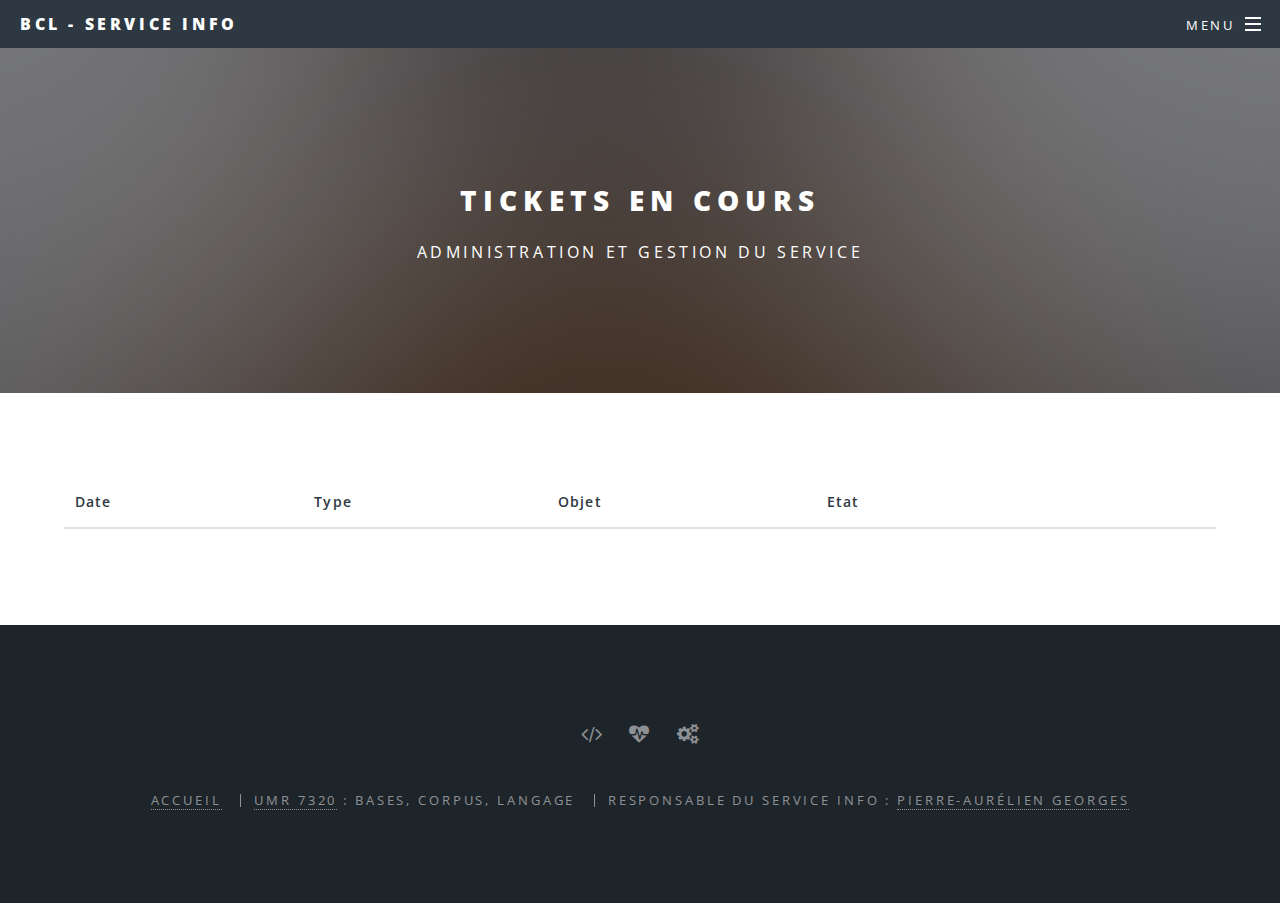
==== admin/index.html @ de00ff79 "UP: adding delete" ====
<!DOCTYPE HTML>
<!--
	Spectral by HTML5 UP
	html5up.net | @ajlkn
	Free for personal and commercial use under the CCA 3.0 license (html5up.net/license)
-->
<html>
	<head>
		<title>BCL - Service Info | Administration</title>
		<meta charset="utf-8" />
		<meta name="viewport" content="width=device-width, initial-scale=1" />
		<!--[if lte IE 8]><script src="assets/js/ie/html5shiv.js"></script><![endif]-->
		<link rel="stylesheet" href="../assets/css/main.css" />
		<!--[if lte IE 8]><link rel="stylesheet" href="assets/css/ie8.css" /><![endif]-->
		<!--[if lte IE 9]><link rel="stylesheet" href="assets/css/ie9.css" /><![endif]-->

		<link rel="stylesheet" href="../css/style.css" />

	</head>
	<body>

		<!-- Page Wrapper -->
			<div id="page-wrapper">

				<!-- Header -->
					<header id="header">
						<h1><a href="index.html">BCL - Service Info</a></h1>
						<nav id="nav">
							<ul>
								<li class="special">
									<a href="#menu" class="menuToggle"><span>Menu</span></a>
									<div id="menu">
										<ul>
											<li><a href="../index.html">Accueil</a></li>
											<li><a href="../index.html#add_ticket">Nouveau ticket</a></li>
											<li><a href="../tickets.html">Tickets en cours</a></li>
										</ul>
									</div>
								</li>
							</ul>
						</nav>
					</header>

				<!-- Main -->
					<article id="main">
						<header>
							<h2>Tickets en cours</h2>
							<p>Administration et gestion du service</p>
						</header>
						<section class="wrapper style5">
							<div class="inner">

								<table>
									<thead>
										<tr><th>Date</th><th>Type</th><th>Objet</th><th>Etat</th><th></th><th></th></tr>
									</thead>
									<tbody id="tickets">

									</tbody>
								</table>

							</div>

							<div id="ticket_forms"></div>

						</section>
					</article>

				<!-- Footer -->
					<footer id="footer">
						<ul class="icons">
							<li><a href="#" class="icon fa-code"><span class="label">Développement</span></a></li>
							<li><a href="#" class="icon fa-heartbeat"><span class="label">Dépannage</span></a></li>
							<li><a href="#" class="icon fa-gears"><span class="label">Maintenance</span></a></li>
						</ul>
						<ul class="copyright">
							<li><a href="index.html">Accueil</a></li>
							<li><a href="http://bcl.cnrs.fr" target="_blank">UMR 7320</a> : Bases, Corpus, Langage</li>
							<li>Responsable du service info : <a href="mailto:bcl-service-info_AT_unice_DOT_fr">Pierre-Aurélien GEORGES</a></li>
						</ul>
					</footer>

			</div>

		<!-- Scripts -->
			<script src="../assets/js/jquery.min.js"></script>
			<script src="../assets/js/jquery.scrollex.min.js"></script>
			<script src="../assets/js/jquery.scrolly.min.js"></script>
			<script src="../assets/js/skel.min.js"></script>
			<script src="../assets/js/util.js"></script>
			<!--[if lte IE 8]><script src="assets/js/ie/respond.min.js"></script><![endif]-->
			<script src="../assets/js/main.js"></script>

			<script src="js/db.js"></script>
			<script src="../js/modal.js"></script>

	</body>
</html>
---- assets/css/main.css ----
@import url(font-awesome.min.css);
@import url("https://fonts.googleapis.com/css?family=Open+Sans:400,400italic,600,600italic,800,800italic");

/*
	Spectral by HTML5 UP
	html5up.net | @ajlkn
	Free for personal and commercial use under the CCA 3.0 license (html5up.net/license)
*/

/* Reset */

	html, body, div, span, applet, object, iframe, h1, h2, h3, h4, h5, h6, p, blockquote, pre, a, abbr, acronym, address, big, cite, code, del, dfn, em, img, ins, kbd, q, s, samp, small, strike, strong, sub, sup, tt, var, b, u, i, center, dl, dt, dd, ol, ul, li, fieldset, form, label, legend, table, caption, tbody, tfoot, thead, tr, th, td, article, aside, canvas, details, embed, figure, figcaption, footer, header, hgroup, menu, nav, output, ruby, section, summary, time, mark, audio, video {
		margin: 0;
		padding: 0;
		border: 0;
		font-size: 100%;
		font: inherit;
		vertical-align: baseline;
	}

	article, aside, details, figcaption, figure, footer, header, hgroup, menu, nav, section {
		display: block;
	}

	body {
		line-height: 1;
	}

	ol, ul {
		list-style: none;
	}

	blockquote, q {
		quotes: none;
	}

	blockquote:before, blockquote:after, q:before, q:after {
		content: '';
		content: none;
	}

	table {
		border-collapse: collapse;
		border-spacing: 0;
	}

	body {
		-webkit-text-size-adjust: none;
	}

/* Box Model */

	*, *:before, *:after {
		-moz-box-sizing: border-box;
		-webkit-box-sizing: border-box;
		box-sizing: border-box;
	}

/* Grid */

	.row {
		border-bottom: solid 1px transparent;
		-moz-box-sizing: border-box;
		-webkit-box-sizing: border-box;
		box-sizing: border-box;
	}

	.row > * {
		float: left;
		-moz-box-sizing: border-box;
		-webkit-box-sizing: border-box;
		box-sizing: border-box;
	}

	.row:after, .row:before {
		content: '';
		display: block;
		clear: both;
		height: 0;
	}

	.row.uniform > * > :first-child {
		margin-top: 0;
	}

	.row.uniform > * > :last-child {
		margin-bottom: 0;
	}

	.row.\30 \25 > * {
		padding: 0 0 0 0em;
	}

	.row.\30 \25 {
		margin: 0 0 -1px 0em;
	}

	.row.uniform.\30 \25 > * {
		padding: 0em 0 0 0em;
	}

	.row.uniform.\30 \25 {
		margin: 0em 0 -1px 0em;
	}

	.row > * {
		padding: 0 0 0 1.5em;
	}

	.row {
		margin: 0 0 -1px -1.5em;
	}

	.row.uniform > * {
		padding: 1.5em 0 0 1.5em;
	}

	.row.uniform {
		margin: -1.5em 0 -1px -1.5em;
	}

	.row.\32 00\25 > * {
		padding: 0 0 0 3em;
	}

	.row.\32 00\25 {
		margin: 0 0 -1px -3em;
	}

	.row.uniform.\32 00\25 > * {
		padding: 3em 0 0 3em;
	}

	.row.uniform.\32 00\25 {
		margin: -3em 0 -1px -3em;
	}

	.row.\31 50\25 > * {
		padding: 0 0 0 2.25em;
	}

	.row.\31 50\25 {
		margin: 0 0 -1px -2.25em;
	}

	.row.uniform.\31 50\25 > * {
		padding: 2.25em 0 0 2.25em;
	}

	.row.uniform.\31 50\25 {
		margin: -2.25em 0 -1px -2.25em;
	}

	.row.\35 0\25 > * {
		padding: 0 0 0 0.75em;
	}

	.row.\35 0\25 {
		margin: 0 0 -1px -0.75em;
	}

	.row.uniform.\35 0\25 > * {
		padding: 0.75em 0 0 0.75em;
	}

	.row.uniform.\35 0\25 {
		margin: -0.75em 0 -1px -0.75em;
	}

	.row.\32 5\25 > * {
		padding: 0 0 0 0.375em;
	}

	.row.\32 5\25 {
		margin: 0 0 -1px -0.375em;
	}

	.row.uniform.\32 5\25 > * {
		padding: 0.375em 0 0 0.375em;
	}

	.row.uniform.\32 5\25 {
		margin: -0.375em 0 -1px -0.375em;
	}

	.\31 2u, .\31 2u\24 {
		width: 100%;
		clear: none;
		margin-left: 0;
	}

	.\31 1u, .\31 1u\24 {
		width: 91.6666666667%;
		clear: none;
		margin-left: 0;
	}

	.\31 0u, .\31 0u\24 {
		width: 83.3333333333%;
		clear: none;
		margin-left: 0;
	}

	.\39 u, .\39 u\24 {
		width: 75%;
		clear: none;
		margin-left: 0;
	}

	.\38 u, .\38 u\24 {
		width: 66.6666666667%;
		clear: none;
		margin-left: 0;
	}

	.\37 u, .\37 u\24 {
		width: 58.3333333333%;
		clear: none;
		margin-left: 0;
	}

	.\36 u, .\36 u\24 {
		width: 50%;
		clear: none;
		margin-left: 0;
	}

	.\35 u, .\35 u\24 {
		width: 41.6666666667%;
		clear: none;
		margin-left: 0;
	}

	.\34 u, .\34 u\24 {
		width: 33.3333333333%;
		clear: none;
		margin-left: 0;
	}

	.\33 u, .\33 u\24 {
		width: 25%;
		clear: none;
		margin-left: 0;
	}

	.\32 u, .\32 u\24 {
		width: 16.6666666667%;
		clear: none;
		margin-left: 0;
	}

	.\31 u, .\31 u\24 {
		width: 8.3333333333%;
		clear: none;
		margin-left: 0;
	}

	.\31 2u\24 + *,
	.\31 1u\24 + *,
	.\31 0u\24 + *,
	.\39 u\24 + *,
	.\38 u\24 + *,
	.\37 u\24 + *,
	.\36 u\24 + *,
	.\35 u\24 + *,
	.\34 u\24 + *,
	.\33 u\24 + *,
	.\32 u\24 + *,
	.\31 u\24 + * {
		clear: left;
	}

	.\-11u {
		margin-left: 91.66667%;
	}

	.\-10u {
		margin-left: 83.33333%;
	}

	.\-9u {
		margin-left: 75%;
	}

	.\-8u {
		margin-left: 66.66667%;
	}

	.\-7u {
		margin-left: 58.33333%;
	}

	.\-6u {
		margin-left: 50%;
	}

	.\-5u {
		margin-left: 41.66667%;
	}

	.\-4u {
		margin-left: 33.33333%;
	}

	.\-3u {
		margin-left: 25%;
	}

	.\-2u {
		margin-left: 16.66667%;
	}

	.\-1u {
		margin-left: 8.33333%;
	}

	@media screen and (max-width: 1680px) {

		.row > * {
			padding: 0 0 0 1.5em;
		}

		.row {
			margin: 0 0 -1px -1.5em;
		}

		.row.uniform > * {
			padding: 1.5em 0 0 1.5em;
		}

		.row.uniform {
			margin: -1.5em 0 -1px -1.5em;
		}

		.row.\32 00\25 > * {
			padding: 0 0 0 3em;
		}

		.row.\32 00\25 {
			margin: 0 0 -1px -3em;
		}

		.row.uniform.\32 00\25 > * {
			padding: 3em 0 0 3em;
		}

		.row.uniform.\32 00\25 {
			margin: -3em 0 -1px -3em;
		}

		.row.\31 50\25 > * {
			padding: 0 0 0 2.25em;
		}

		.row.\31 50\25 {
			margin: 0 0 -1px -2.25em;
		}

		.row.uniform.\31 50\25 > * {
			padding: 2.25em 0 0 2.25em;
		}

		.row.uniform.\31 50\25 {
			margin: -2.25em 0 -1px -2.25em;
		}

		.row.\35 0\25 > * {
			padding: 0 0 0 0.75em;
		}

		.row.\35 0\25 {
			margin: 0 0 -1px -0.75em;
		}

		.row.uniform.\35 0\25 > * {
			padding: 0.75em 0 0 0.75em;
		}

		.row.uniform.\35 0\25 {
			margin: -0.75em 0 -1px -0.75em;
		}

		.row.\32 5\25 > * {
			padding: 0 0 0 0.375em;
		}

		.row.\32 5\25 {
			margin: 0 0 -1px -0.375em;
		}

		.row.uniform.\32 5\25 > * {
			padding: 0.375em 0 0 0.375em;
		}

		.row.uniform.\32 5\25 {
			margin: -0.375em 0 -1px -0.375em;
		}

		.\31 2u\28xlarge\29, .\31 2u\24\28xlarge\29 {
			width: 100%;
			clear: none;
			margin-left: 0;
		}

		.\31 1u\28xlarge\29, .\31 1u\24\28xlarge\29 {
			width: 91.6666666667%;
			clear: none;
			margin-left: 0;
		}

		.\31 0u\28xlarge\29, .\31 0u\24\28xlarge\29 {
			width: 83.3333333333%;
			clear: none;
			margin-left: 0;
		}

		.\39 u\28xlarge\29, .\39 u\24\28xlarge\29 {
			width: 75%;
			clear: none;
			margin-left: 0;
		}

		.\38 u\28xlarge\29, .\38 u\24\28xlarge\29 {
			width: 66.6666666667%;
			clear: none;
			margin-left: 0;
		}

		.\37 u\28xlarge\29, .\37 u\24\28xlarge\29 {
			width: 58.3333333333%;
			clear: none;
			margin-left: 0;
		}

		.\36 u\28xlarge\29, .\36 u\24\28xlarge\29 {
			width: 50%;
			clear: none;
			margin-left: 0;
		}

		.\35 u\28xlarge\29, .\35 u\24\28xlarge\29 {
			width: 41.6666666667%;
			clear: none;
			margin-left: 0;
		}

		.\34 u\28xlarge\29, .\34 u\24\28xlarge\29 {
			width: 33.3333333333%;
			clear: none;
			margin-left: 0;
		}

		.\33 u\28xlarge\29, .\33 u\24\28xlarge\29 {
			width: 25%;
			clear: none;
			margin-left: 0;
		}

		.\32 u\28xlarge\29, .\32 u\24\28xlarge\29 {
			width: 16.6666666667%;
			clear: none;
			margin-left: 0;
		}

		.\31 u\28xlarge\29, .\31 u\24\28xlarge\29 {
			width: 8.3333333333%;
			clear: none;
			margin-left: 0;
		}

		.\31 2u\24\28xlarge\29 + *,
		.\31 1u\24\28xlarge\29 + *,
		.\31 0u\24\28xlarge\29 + *,
		.\39 u\24\28xlarge\29 + *,
		.\38 u\24\28xlarge\29 + *,
		.\37 u\24\28xlarge\29 + *,
		.\36 u\24\28xlarge\29 + *,
		.\35 u\24\28xlarge\29 + *,
		.\34 u\24\28xlarge\29 + *,
		.\33 u\24\28xlarge\29 + *,
		.\32 u\24\28xlarge\29 + *,
		.\31 u\24\28xlarge\29 + * {
			clear: left;
		}

		.\-11u\28xlarge\29 {
			margin-left: 91.66667%;
		}

		.\-10u\28xlarge\29 {
			margin-left: 83.33333%;
		}

		.\-9u\28xlarge\29 {
			margin-left: 75%;
		}

		.\-8u\28xlarge\29 {
			margin-left: 66.66667%;
		}

		.\-7u\28xlarge\29 {
			margin-left: 58.33333%;
		}

		.\-6u\28xlarge\29 {
			margin-left: 50%;
		}

		.\-5u\28xlarge\29 {
			margin-left: 41.66667%;
		}

		.\-4u\28xlarge\29 {
			margin-left: 33.33333%;
		}

		.\-3u\28xlarge\29 {
			margin-left: 25%;
		}

		.\-2u\28xlarge\29 {
			margin-left: 16.66667%;
		}

		.\-1u\28xlarge\29 {
			margin-left: 8.33333%;
		}

	}

	@media screen and (max-width: 1280px) {

		.row > * {
			padding: 0 0 0 1.5em;
		}

		.row {
			margin: 0 0 -1px -1.5em;
		}

		.row.uniform > * {
			padding: 1.5em 0 0 1.5em;
		}

		.row.uniform {
			margin: -1.5em 0 -1px -1.5em;
		}

		.row.\32 00\25 > * {
			padding: 0 0 0 3em;
		}

		.row.\32 00\25 {
			margin: 0 0 -1px -3em;
		}

		.row.uniform.\32 00\25 > * {
			padding: 3em 0 0 3em;
		}

		.row.uniform.\32 00\25 {
			margin: -3em 0 -1px -3em;
		}

		.row.\31 50\25 > * {
			padding: 0 0 0 2.25em;
		}

		.row.\31 50\25 {
			margin: 0 0 -1px -2.25em;
		}

		.row.uniform.\31 50\25 > * {
			padding: 2.25em 0 0 2.25em;
		}

		.row.uniform.\31 50\25 {
			margin: -2.25em 0 -1px -2.25em;
		}

		.row.\35 0\25 > * {
			padding: 0 0 0 0.75em;
		}

		.row.\35 0\25 {
			margin: 0 0 -1px -0.75em;
		}

		.row.uniform.\35 0\25 > * {
			padding: 0.75em 0 0 0.75em;
		}

		.row.uniform.\35 0\25 {
			margin: -0.75em 0 -1px -0.75em;
		}

		.row.\32 5\25 > * {
			padding: 0 0 0 0.375em;
		}

		.row.\32 5\25 {
			margin: 0 0 -1px -0.375em;
		}

		.row.uniform.\32 5\25 > * {
			padding: 0.375em 0 0 0.375em;
		}

		.row.uniform.\32 5\25 {
			margin: -0.375em 0 -1px -0.375em;
		}

		.\31 2u\28large\29, .\31 2u\24\28large\29 {
			width: 100%;
			clear: none;
			margin-left: 0;
		}

		.\31 1u\28large\29, .\31 1u\24\28large\29 {
			width: 91.6666666667%;
			clear: none;
			margin-left: 0;
		}

		.\31 0u\28large\29, .\31 0u\24\28large\29 {
			width: 83.3333333333%;
			clear: none;
			margin-left: 0;
		}

		.\39 u\28large\29, .\39 u\24\28large\29 {
			width: 75%;
			clear: none;
			margin-left: 0;
		}

		.\38 u\28large\29, .\38 u\24\28large\29 {
			width: 66.6666666667%;
			clear: none;
			margin-left: 0;
		}

		.\37 u\28large\29, .\37 u\24\28large\29 {
			width: 58.3333333333%;
			clear: none;
			margin-left: 0;
		}

		.\36 u\28large\29, .\36 u\24\28large\29 {
			width: 50%;
			clear: none;
			margin-left: 0;
		}

		.\35 u\28large\29, .\35 u\24\28large\29 {
			width: 41.6666666667%;
			clear: none;
			margin-left: 0;
		}

		.\34 u\28large\29, .\34 u\24\28large\29 {
			width: 33.3333333333%;
			clear: none;
			margin-left: 0;
		}

		.\33 u\28large\29, .\33 u\24\28large\29 {
			width: 25%;
			clear: none;
			margin-left: 0;
		}

		.\32 u\28large\29, .\32 u\24\28large\29 {
			width: 16.6666666667%;
			clear: none;
			margin-left: 0;
		}

		.\31 u\28large\29, .\31 u\24\28large\29 {
			width: 8.3333333333%;
			clear: none;
			margin-left: 0;
		}

		.\31 2u\24\28large\29 + *,
		.\31 1u\24\28large\29 + *,
		.\31 0u\24\28large\29 + *,
		.\39 u\24\28large\29 + *,
		.\38 u\24\28large\29 + *,
		.\37 u\24\28large\29 + *,
		.\36 u\24\28large\29 + *,
		.\35 u\24\28large\29 + *,
		.\34 u\24\28large\29 + *,
		.\33 u\24\28large\29 + *,
		.\32 u\24\28large\29 + *,
		.\31 u\24\28large\29 + * {
			clear: left;
		}

		.\-11u\28large\29 {
			margin-left: 91.66667%;
		}

		.\-10u\28large\29 {
			margin-left: 83.33333%;
		}

		.\-9u\28large\29 {
			margin-left: 75%;
		}

		.\-8u\28large\29 {
			margin-left: 66.66667%;
		}

		.\-7u\28large\29 {
			margin-left: 58.33333%;
		}

		.\-6u\28large\29 {
			margin-left: 50%;
		}

		.\-5u\28large\29 {
			margin-left: 41.66667%;
		}

		.\-4u\28large\29 {
			margin-left: 33.33333%;
		}

		.\-3u\28large\29 {
			margin-left: 25%;
		}

		.\-2u\28large\29 {
			margin-left: 16.66667%;
		}

		.\-1u\28large\29 {
			margin-left: 8.33333%;
		}

	}

	@media screen and (max-width: 980px) {

		.row > * {
			padding: 0 0 0 1.5em;
		}

		.row {
			margin: 0 0 -1px -1.5em;
		}

		.row.uniform > * {
			padding: 1.5em 0 0 1.5em;
		}

		.row.uniform {
			margin: -1.5em 0 -1px -1.5em;
		}

		.row.\32 00\25 > * {
			padding: 0 0 0 3em;
		}

		.row.\32 00\25 {
			margin: 0 0 -1px -3em;
		}

		.row.uniform.\32 00\25 > * {
			padding: 3em 0 0 3em;
		}

		.row.uniform.\32 00\25 {
			margin: -3em 0 -1px -3em;
		}

		.row.\31 50\25 > * {
			padding: 0 0 0 2.25em;
		}

		.row.\31 50\25 {
			margin: 0 0 -1px -2.25em;
		}

		.row.uniform.\31 50\25 > * {
			padding: 2.25em 0 0 2.25em;
		}

		.row.uniform.\31 50\25 {
			margin: -2.25em 0 -1px -2.25em;
		}

		.row.\35 0\25 > * {
			padding: 0 0 0 0.75em;
		}

		.row.\35 0\25 {
			margin: 0 0 -1px -0.75em;
		}

		.row.uniform.\35 0\25 > * {
			padding: 0.75em 0 0 0.75em;
		}

		.row.uniform.\35 0\25 {
			margin: -0.75em 0 -1px -0.75em;
		}

		.row.\32 5\25 > * {
			padding: 0 0 0 0.375em;
		}

		.row.\32 5\25 {
			margin: 0 0 -1px -0.375em;
		}

		.row.uniform.\32 5\25 > * {
			padding: 0.375em 0 0 0.375em;
		}

		.row.uniform.\32 5\25 {
			margin: -0.375em 0 -1px -0.375em;
		}

		.\31 2u\28medium\29, .\31 2u\24\28medium\29 {
			width: 100%;
			clear: none;
			margin-left: 0;
		}

		.\31 1u\28medium\29, .\31 1u\24\28medium\29 {
			width: 91.6666666667%;
			clear: none;
			margin-left: 0;
		}

		.\31 0u\28medium\29, .\31 0u\24\28medium\29 {
			width: 83.3333333333%;
			clear: none;
			margin-left: 0;
		}

		.\39 u\28medium\29, .\39 u\24\28medium\29 {
			width: 75%;
			clear: none;
			margin-left: 0;
		}

		.\38 u\28medium\29, .\38 u\24\28medium\29 {
			width: 66.6666666667%;
			clear: none;
			margin-left: 0;
		}

		.\37 u\28medium\29, .\37 u\24\28medium\29 {
			width: 58.3333333333%;
			clear: none;
			margin-left: 0;
		}

		.\36 u\28medium\29, .\36 u\24\28medium\29 {
			width: 50%;
			clear: none;
			margin-left: 0;
		}

		.\35 u\28medium\29, .\35 u\24\28medium\29 {
			width: 41.6666666667%;
			clear: none;
			margin-left: 0;
		}

		.\34 u\28medium\29, .\34 u\24\28medium\29 {
			width: 33.3333333333%;
			clear: none;
			margin-left: 0;
		}

		.\33 u\28medium\29, .\33 u\24\28medium\29 {
			width: 25%;
			clear: none;
			margin-left: 0;
		}

		.\32 u\28medium\29, .\32 u\24\28medium\29 {
			width: 16.6666666667%;
			clear: none;
			margin-left: 0;
		}

		.\31 u\28medium\29, .\31 u\24\28medium\29 {
			width: 8.3333333333%;
			clear: none;
			margin-left: 0;
		}

		.\31 2u\24\28medium\29 + *,
		.\31 1u\24\28medium\29 + *,
		.\31 0u\24\28medium\29 + *,
		.\39 u\24\28medium\29 + *,
		.\38 u\24\28medium\29 + *,
		.\37 u\24\28medium\29 + *,
		.\36 u\24\28medium\29 + *,
		.\35 u\24\28medium\29 + *,
		.\34 u\24\28medium\29 + *,
		.\33 u\24\28medium\29 + *,
		.\32 u\24\28medium\29 + *,
		.\31 u\24\28medium\29 + * {
			clear: left;
		}

		.\-11u\28medium\29 {
			margin-left: 91.66667%;
		}

		.\-10u\28medium\29 {
			margin-left: 83.33333%;
		}

		.\-9u\28medium\29 {
			margin-left: 75%;
		}

		.\-8u\28medium\29 {
			margin-left: 66.66667%;
		}

		.\-7u\28medium\29 {
			margin-left: 58.33333%;
		}

		.\-6u\28medium\29 {
			margin-left: 50%;
		}

		.\-5u\28medium\29 {
			margin-left: 41.66667%;
		}

		.\-4u\28medium\29 {
			margin-left: 33.33333%;
		}

		.\-3u\28medium\29 {
			margin-left: 25%;
		}

		.\-2u\28medium\29 {
			margin-left: 16.66667%;
		}

		.\-1u\28medium\29 {
			margin-left: 8.33333%;
		}

	}

	@media screen and (max-width: 736px) {

		.row > * {
			padding: 0 0 0 1.5em;
		}

		.row {
			margin: 0 0 -1px -1.5em;
		}

		.row.uniform > * {
			padding: 1.5em 0 0 1.5em;
		}

		.row.uniform {
			margin: -1.5em 0 -1px -1.5em;
		}

		.row.\32 00\25 > * {
			padding: 0 0 0 3em;
		}

		.row.\32 00\25 {
			margin: 0 0 -1px -3em;
		}

		.row.uniform.\32 00\25 > * {
			padding: 3em 0 0 3em;
		}

		.row.uniform.\32 00\25 {
			margin: -3em 0 -1px -3em;
		}

		.row.\31 50\25 > * {
			padding: 0 0 0 2.25em;
		}

		.row.\31 50\25 {
			margin: 0 0 -1px -2.25em;
		}

		.row.uniform.\31 50\25 > * {
			padding: 2.25em 0 0 2.25em;
		}

		.row.uniform.\31 50\25 {
			margin: -2.25em 0 -1px -2.25em;
		}

		.row.\35 0\25 > * {
			padding: 0 0 0 0.75em;
		}

		.row.\35 0\25 {
			margin: 0 0 -1px -0.75em;
		}

		.row.uniform.\35 0\25 > * {
			padding: 0.75em 0 0 0.75em;
		}

		.row.uniform.\35 0\25 {
			margin: -0.75em 0 -1px -0.75em;
		}

		.row.\32 5\25 > * {
			padding: 0 0 0 0.375em;
		}

		.row.\32 5\25 {
			margin: 0 0 -1px -0.375em;
		}

		.row.uniform.\32 5\25 > * {
			padding: 0.375em 0 0 0.375em;
		}

		.row.uniform.\32 5\25 {
			margin: -0.375em 0 -1px -0.375em;
		}

		.\31 2u\28small\29, .\31 2u\24\28small\29 {
			width: 100%;
			clear: none;
			margin-left: 0;
		}

		.\31 1u\28small\29, .\31 1u\24\28small\29 {
			width: 91.6666666667%;
			clear: none;
			margin-left: 0;
		}

		.\31 0u\28small\29, .\31 0u\24\28small\29 {
			width: 83.3333333333%;
			clear: none;
			margin-left: 0;
		}

		.\39 u\28small\29, .\39 u\24\28small\29 {
			width: 75%;
			clear: none;
			margin-left: 0;
		}

		.\38 u\28small\29, .\38 u\24\28small\29 {
			width: 66.6666666667%;
			clear: none;
			margin-left: 0;
		}

		.\37 u\28small\29, .\37 u\24\28small\29 {
			width: 58.3333333333%;
			clear: none;
			margin-left: 0;
		}

		.\36 u\28small\29, .\36 u\24\28small\29 {
			width: 50%;
			clear: none;
			margin-left: 0;
		}

		.\35 u\28small\29, .\35 u\24\28small\29 {
			width: 41.6666666667%;
			clear: none;
			margin-left: 0;
		}

		.\34 u\28small\29, .\34 u\24\28small\29 {
			width: 33.3333333333%;
			clear: none;
			margin-left: 0;
		}

		.\33 u\28small\29, .\33 u\24\28small\29 {
			width: 25%;
			clear: none;
			margin-left: 0;
		}

		.\32 u\28small\29, .\32 u\24\28small\29 {
			width: 16.6666666667%;
			clear: none;
			margin-left: 0;
		}

		.\31 u\28small\29, .\31 u\24\28small\29 {
			width: 8.3333333333%;
			clear: none;
			margin-left: 0;
		}

		.\31 2u\24\28small\29 + *,
		.\31 1u\24\28small\29 + *,
		.\31 0u\24\28small\29 + *,
		.\39 u\24\28small\29 + *,
		.\38 u\24\28small\29 + *,
		.\37 u\24\28small\29 + *,
		.\36 u\24\28small\29 + *,
		.\35 u\24\28small\29 + *,
		.\34 u\24\28small\29 + *,
		.\33 u\24\28small\29 + *,
		.\32 u\24\28small\29 + *,
		.\31 u\24\28small\29 + * {
			clear: left;
		}

		.\-11u\28small\29 {
			margin-left: 91.66667%;
		}

		.\-10u\28small\29 {
			margin-left: 83.33333%;
		}

		.\-9u\28small\29 {
			margin-left: 75%;
		}

		.\-8u\28small\29 {
			margin-left: 66.66667%;
		}

		.\-7u\28small\29 {
			margin-left: 58.33333%;
		}

		.\-6u\28small\29 {
			margin-left: 50%;
		}

		.\-5u\28small\29 {
			margin-left: 41.66667%;
		}

		.\-4u\28small\29 {
			margin-left: 33.33333%;
		}

		.\-3u\28small\29 {
			margin-left: 25%;
		}

		.\-2u\28small\29 {
			margin-left: 16.66667%;
		}

		.\-1u\28small\29 {
			margin-left: 8.33333%;
		}

	}

	@media screen and (max-width: 480px) {

		.row > * {
			padding: 0 0 0 1.5em;
		}

		.row {
			margin: 0 0 -1px -1.5em;
		}

		.row.uniform > * {
			padding: 1.5em 0 0 1.5em;
		}

		.row.uniform {
			margin: -1.5em 0 -1px -1.5em;
		}

		.row.\32 00\25 > * {
			padding: 0 0 0 3em;
		}

		.row.\32 00\25 {
			margin: 0 0 -1px -3em;
		}

		.row.uniform.\32 00\25 > * {
			padding: 3em 0 0 3em;
		}

		.row.uniform.\32 00\25 {
			margin: -3em 0 -1px -3em;
		}

		.row.\31 50\25 > * {
			padding: 0 0 0 2.25em;
		}

		.row.\31 50\25 {
			margin: 0 0 -1px -2.25em;
		}

		.row.uniform.\31 50\25 > * {
			padding: 2.25em 0 0 2.25em;
		}

		.row.uniform.\31 50\25 {
			margin: -2.25em 0 -1px -2.25em;
		}

		.row.\35 0\25 > * {
			padding: 0 0 0 0.75em;
		}

		.row.\35 0\25 {
			margin: 0 0 -1px -0.75em;
		}

		.row.uniform.\35 0\25 > * {
			padding: 0.75em 0 0 0.75em;
		}

		.row.uniform.\35 0\25 {
			margin: -0.75em 0 -1px -0.75em;
		}

		.row.\32 5\25 > * {
			padding: 0 0 0 0.375em;
		}

		.row.\32 5\25 {
			margin: 0 0 -1px -0.375em;
		}

		.row.uniform.\32 5\25 > * {
			padding: 0.375em 0 0 0.375em;
		}

		.row.uniform.\32 5\25 {
			margin: -0.375em 0 -1px -0.375em;
		}

		.\31 2u\28xsmall\29, .\31 2u\24\28xsmall\29 {
			width: 100%;
			clear: none;
			margin-left: 0;
		}

		.\31 1u\28xsmall\29, .\31 1u\24\28xsmall\29 {
			width: 91.6666666667%;
			clear: none;
			margin-left: 0;
		}

		.\31 0u\28xsmall\29, .\31 0u\24\28xsmall\29 {
			width: 83.3333333333%;
			clear: none;
			margin-left: 0;
		}

		.\39 u\28xsmall\29, .\39 u\24\28xsmall\29 {
			width: 75%;
			clear: none;
			margin-left: 0;
		}

		.\38 u\28xsmall\29, .\38 u\24\28xsmall\29 {
			width: 66.6666666667%;
			clear: none;
			margin-left: 0;
		}

		.\37 u\28xsmall\29, .\37 u\24\28xsmall\29 {
			width: 58.3333333333%;
			clear: none;
			margin-left: 0;
		}

		.\36 u\28xsmall\29, .\36 u\24\28xsmall\29 {
			width: 50%;
			clear: none;
			margin-left: 0;
		}

		.\35 u\28xsmall\29, .\35 u\24\28xsmall\29 {
			width: 41.6666666667%;
			clear: none;
			margin-left: 0;
		}

		.\34 u\28xsmall\29, .\34 u\24\28xsmall\29 {
			width: 33.3333333333%;
			clear: none;
			margin-left: 0;
		}

		.\33 u\28xsmall\29, .\33 u\24\28xsmall\29 {
			width: 25%;
			clear: none;
			margin-left: 0;
		}

		.\32 u\28xsmall\29, .\32 u\24\28xsmall\29 {
			width: 16.6666666667%;
			clear: none;
			margin-left: 0;
		}

		.\31 u\28xsmall\29, .\31 u\24\28xsmall\29 {
			width: 8.3333333333%;
			clear: none;
			margin-left: 0;
		}

		.\31 2u\24\28xsmall\29 + *,
		.\31 1u\24\28xsmall\29 + *,
		.\31 0u\24\28xsmall\29 + *,
		.\39 u\24\28xsmall\29 + *,
		.\38 u\24\28xsmall\29 + *,
		.\37 u\24\28xsmall\29 + *,
		.\36 u\24\28xsmall\29 + *,
		.\35 u\24\28xsmall\29 + *,
		.\34 u\24\28xsmall\29 + *,
		.\33 u\24\28xsmall\29 + *,
		.\32 u\24\28xsmall\29 + *,
		.\31 u\24\28xsmall\29 + * {
			clear: left;
		}

		.\-11u\28xsmall\29 {
			margin-left: 91.66667%;
		}

		.\-10u\28xsmall\29 {
			margin-left: 83.33333%;
		}

		.\-9u\28xsmall\29 {
			margin-left: 75%;
		}

		.\-8u\28xsmall\29 {
			margin-left: 66.66667%;
		}

		.\-7u\28xsmall\29 {
			margin-left: 58.33333%;
		}

		.\-6u\28xsmall\29 {
			margin-left: 50%;
		}

		.\-5u\28xsmall\29 {
			margin-left: 41.66667%;
		}

		.\-4u\28xsmall\29 {
			margin-left: 33.33333%;
		}

		.\-3u\28xsmall\29 {
			margin-left: 25%;
		}

		.\-2u\28xsmall\29 {
			margin-left: 16.66667%;
		}

		.\-1u\28xsmall\29 {
			margin-left: 8.33333%;
		}

	}

/* Basic */

	@-ms-viewport {
		width: device-width;
	}

	body {
		background: #2e3842;
	}

		body.is-loading *, body.is-loading *:before, body.is-loading *:after {
			-moz-animation: none !important;
			-webkit-animation: none !important;
			-ms-animation: none !important;
			animation: none !important;
			-moz-transition: none !important;
			-webkit-transition: none !important;
			-ms-transition: none !important;
			transition: none !important;
		}

	body, input, select, textarea {
		color: #fff;
		font-family: "Open Sans", Helvetica, sans-serif;
		font-size: 15pt;
		font-weight: 400;
		letter-spacing: 0.075em;
		line-height: 1.65em;
	}

		@media screen and (max-width: 1680px) {

			body, input, select, textarea {
				font-size: 13pt;
			}

		}

		@media screen and (max-width: 1280px) {

			body, input, select, textarea {
				font-size: 12pt;
			}

		}

		@media screen and (max-width: 736px) {

			body, input, select, textarea {
				font-size: 11pt;
				letter-spacing: 0.0375em;
			}

		}

	a {
		-moz-transition: color 0.2s ease, border-bottom-color 0.2s ease;
		-webkit-transition: color 0.2s ease, border-bottom-color 0.2s ease;
		-ms-transition: color 0.2s ease, border-bottom-color 0.2s ease;
		transition: color 0.2s ease, border-bottom-color 0.2s ease;
		border-bottom: dotted 1px;
		color: inherit;
		text-decoration: none;
	}

		a:hover {
			border-bottom-color: transparent;
		}

	strong, b {
		color: #fff;
		font-weight: 600;
	}

	em, i {
		font-style: italic;
	}

	p {
		margin: 0 0 2em 0;
	}

	h1, h2, h3, h4, h5, h6 {
		color: #fff;
		font-weight: 800;
		letter-spacing: 0.225em;
		line-height: 1em;
		margin: 0 0 1em 0;
		text-transform: uppercase;
	}

		h1 a, h2 a, h3 a, h4 a, h5 a, h6 a {
			color: inherit;
			text-decoration: none;
		}

	h2 {
		font-size: 1.35em;
		line-height: 1.75em;
	}

		@media screen and (max-width: 736px) {

			h2 {
				font-size: 1.1em;
				line-height: 1.65em;
			}

		}

	h3 {
		font-size: 1.15em;
		line-height: 1.75em;
	}

		@media screen and (max-width: 736px) {

			h3 {
				font-size: 1em;
				line-height: 1.65em;
			}

		}

	h4 {
		font-size: 1em;
		line-height: 1.5em;
	}

	h5 {
		font-size: 0.8em;
		line-height: 1.5em;
	}

	h6 {
		font-size: 0.7em;
		line-height: 1.5em;
	}

	sub {
		font-size: 0.8em;
		position: relative;
		top: 0.5em;
	}

	sup {
		font-size: 0.8em;
		position: relative;
		top: -0.5em;
	}

	hr {
		border: 0;
		border-bottom: solid 2px #fff;
		margin: 3em 0;
	}

		hr.major {
			margin: 4.5em 0;
		}

	blockquote {
		border-left: solid 4px #fff;
		font-style: italic;
		margin: 0 0 2em 0;
		padding: 0.5em 0 0.5em 2em;
	}

	code {
		background: rgba(144, 144, 144, 0.25);
		border-radius: 3px;
		font-family: "Courier New", monospace;
		font-size: 0.9em;
		letter-spacing: 0;
		margin: 0 0.25em;
		padding: 0.25em 0.65em;
	}

	pre {
		-webkit-overflow-scrolling: touch;
		font-family: "Courier New", monospace;
		font-size: 0.9em;
		margin: 0 0 2em 0;
	}

		pre code {
			display: block;
			line-height: 1.75em;
			padding: 1em 1.5em;
			overflow-x: auto;
		}

	.align-left {
		text-align: left;
	}

	.align-center {
		text-align: center;
	}

	.align-right {
		text-align: right;
	}

/* Section/Article */

	section.special, article.special {
		text-align: center;
	}

	header p {
		color: rgba(255, 255, 255, 0.5);
		position: relative;
		top: -0.25em;
	}

	header h3 + p {
		font-size: 1.1em;
	}

	header h4 + p,
	header h5 + p,
	header h6 + p {
		font-size: 0.9em;
	}

	header.major {
		margin: 0 0 3.5em 0;
	}

		header.major h2, header.major h3, header.major h4, header.major h5, header.major h6 {
			border-bottom: solid 2px #fff;
			display: inline-block;
			padding-bottom: 1em;
			position: relative;
		}

			header.major h2:after, header.major h3:after, header.major h4:after, header.major h5:after, header.major h6:after {
				content: '';
				display: block;
				height: 1px;
			}

		header.major p {
			color: #fff;
			top: 0;
		}

		@media screen and (max-width: 736px) {

			header.major {
				margin: 0 0 2em 0;
			}

		}

	@media screen and (max-width: 980px) {

		header br {
			display: none;
		}

	}

/* Form */

	form {
		margin: 0 0 2em 0;
	}

	label {
		color: #fff;
		display: block;
		font-size: 0.9em;
		font-weight: 600;
		margin: 0 0 1em 0;
	}

	input[type="text"],
	input[type="password"],
	input[type="email"],
	select,
	textarea {
		-moz-appearance: none;
		-webkit-appearance: none;
		-ms-appearance: none;
		appearance: none;
		background: rgba(144, 144, 144, 0.25);
		border-radius: 3px;
		border: none;
		color: inherit;
		display: block;
		outline: 0;
		padding: 0 1em;
		text-decoration: none;
		width: 100%;
	}

		input[type="text"]:invalid,
		input[type="password"]:invalid,
		input[type="email"]:invalid,
		select:invalid,
		textarea:invalid {
			box-shadow: none;
		}

		input[type="text"]:focus,
		input[type="password"]:focus,
		input[type="email"]:focus,
		select:focus,
		textarea:focus {
			box-shadow: 0 0 0 2px #21b2a6;
		}

	.select-wrapper {
		text-decoration: none;
		display: block;
		position: relative;
	}

		.select-wrapper:before {
			-moz-osx-font-smoothing: grayscale;
			-webkit-font-smoothing: antialiased;
			font-family: FontAwesome;
			font-style: normal;
			font-weight: normal;
			text-transform: none !important;
		}

		.select-wrapper:before {
			-moz-pointer-events: none;
			-webkit-pointer-events: none;
			-ms-pointer-events: none;
			pointer-events: none;
			color: #fff;
			content: '\f078';
			display: block;
			height: 2.75em;
			line-height: 2.75em;
			position: absolute;
			right: 0;
			text-align: center;
			top: 0;
			width: 2.75em;
		}

		.select-wrapper select::-ms-expand {
			display: none;
		}

	input[type="text"],
	input[type="password"],
	input[type="email"],
	select {
		height: 2.75em;
	}

	textarea {
		padding: 0.75em 1em;
	}

	input[type="checkbox"],
	input[type="radio"] {
		-moz-appearance: none;
		-webkit-appearance: none;
		-ms-appearance: none;
		appearance: none;
		display: block;
		float: left;
		margin-right: -2em;
		opacity: 0;
		width: 1em;
		z-index: -1;
	}

		input[type="checkbox"] + label,
		input[type="radio"] + label {
			text-decoration: none;
			color: #fff;
			cursor: pointer;
			display: inline-block;
			font-size: 1em;
			font-weight: 400;
			padding-left: 2.4em;
			padding-right: 0.75em;
			position: relative;
		}

			input[type="checkbox"] + label:before,
			input[type="radio"] + label:before {
				-moz-osx-font-smoothing: grayscale;
				-webkit-font-smoothing: antialiased;
				font-family: FontAwesome;
				font-style: normal;
				font-weight: normal;
				text-transform: none !important;
			}

			input[type="checkbox"] + label:before,
			input[type="radio"] + label:before {
				background: rgba(144, 144, 144, 0.25);
				border-radius: 3px;
				content: '';
				display: inline-block;
				height: 1.65em;
				left: 0;
				line-height: 1.58125em;
				position: absolute;
				text-align: center;
				top: 0;
				width: 1.65em;
			}

		input[type="checkbox"]:checked + label:before,
		input[type="radio"]:checked + label:before {
			background: #2e3842;
			color: #fff;
			content: '\f00c';
		}

		input[type="checkbox"]:focus + label:before,
		input[type="radio"]:focus + label:before {
			box-shadow: 0 0 0 2px #21b2a6;
		}

	input[type="checkbox"] + label:before {
		border-radius: 3px;
	}

	input[type="radio"] + label:before {
		border-radius: 100%;
	}

	::-webkit-input-placeholder {
		color: rgba(255, 255, 255, 0.5) !important;
		opacity: 1.0;
	}

	:-moz-placeholder {
		color: rgba(255, 255, 255, 0.5) !important;
		opacity: 1.0;
	}

	::-moz-placeholder {
		color: rgba(255, 255, 255, 0.5) !important;
		opacity: 1.0;
	}

	:-ms-input-placeholder {
		color: rgba(255, 255, 255, 0.5) !important;
		opacity: 1.0;
	}

	.formerize-placeholder {
		color: rgba(255, 255, 255, 0.5) !important;
		opacity: 1.0;
	}

/* Box */

	.box {
		border-radius: 3px;
		border: solid 2px #fff;
		margin-bottom: 2em;
		padding: 1.5em;
	}

		.box > :last-child,
		.box > :last-child > :last-child,
		.box > :last-child > :last-child > :last-child {
			margin-bottom: 0;
		}

		.box.alt {
			border: 0;
			border-radius: 0;
			padding: 0;
		}

/* Icon */

	.icon {
		text-decoration: none;
		border-bottom: none;
		position: relative;
	}

		.icon:before {
			-moz-osx-font-smoothing: grayscale;
			-webkit-font-smoothing: antialiased;
			font-family: FontAwesome;
			font-style: normal;
			font-weight: normal;
			text-transform: none !important;
		}

		.icon > .label {
			display: none;
		}

		.icon.major {
			-moz-transform: rotate(-45deg);
			-webkit-transform: rotate(-45deg);
			-ms-transform: rotate(-45deg);
			transform: rotate(-45deg);
			border-radius: 3px;
			border: solid 2px #fff;
			display: inline-block;
			font-size: 1.35em;
			height: calc(3em + 2px);
			line-height: 3em;
			text-align: center;
			width: calc(3em + 2px);
		}

			.icon.major:before {
				-moz-transform: rotate(45deg);
				-webkit-transform: rotate(45deg);
				-ms-transform: rotate(45deg);
				transform: rotate(45deg);
				display: inline-block;
				font-size: 1.5em;
			}

			@media screen and (max-width: 736px) {

				.icon.major {
					font-size: 1em;
				}

			}

		.icon.style1 {
			color: #00ffcc;
		}

		.icon.style2 {
			color: #00f0ff;
		}

		.icon.style3 {
			color: #76ddff;
		}

/* Image */

	.image {
		border-radius: 3px;
		border: 0;
		display: inline-block;
		position: relative;
	}

		.image img {
			border-radius: 3px;
			display: block;
		}

		.image.left {
			float: left;
			margin: 0 2em 2em 0;
			top: 0.25em;
		}

		.image.right {
			float: right;
			margin: 0 0 2em 2em;
			top: 0.25em;
		}

		.image.left, .image.right {
			max-width: 40%;
		}

			.image.left img, .image.right img {
				width: 100%;
			}

		.image.fit {
			display: block;
			margin: 0 0 2em 0;
			width: 100%;
		}

			.image.fit img {
				width: 100%;
			}

/* List */

	ol {
		list-style: decimal;
		margin: 0 0 2em 0;
		padding-left: 1.25em;
	}

		ol li {
			padding-left: 0.25em;
		}

	ul {
		list-style: disc;
		margin: 0 0 2em 0;
		padding-left: 1em;
	}

		ul li {
			padding-left: 0.5em;
		}

		ul.alt {
			list-style: none;
			padding-left: 0;
		}

			ul.alt li {
				border-top: solid 1px #fff;
				padding: 0.5em 0;
			}

				ul.alt li:first-child {
					border-top: 0;
					padding-top: 0;
				}

		ul.icons {
			cursor: default;
			list-style: none;
			padding-left: 0;
		}

			ul.icons li {
				display: inline-block;
				padding: 0 1em 0 0;
			}

				ul.icons li:last-child {
					padding-right: 0 !important;
				}

			ul.icons.major {
				padding: 1em 0;
			}

				ul.icons.major li {
					padding-right: 3.5em;
				}

					@media screen and (max-width: 736px) {

						ul.icons.major li {
							padding: 0 1em !important;
						}

					}

		ul.actions {
			cursor: default;
			list-style: none;
			padding-left: 0;
		}

			ul.actions li {
				display: inline-block;
				padding: 0 1.5em 0 0;
				vertical-align: middle;
			}

				ul.actions li:last-child {
					padding-right: 0;
				}

			ul.actions.small li {
				padding: 0 0.75em 0 0;
			}

			ul.actions.vertical li {
				display: block;
				padding: 1.5em 0 0 0;
			}

				ul.actions.vertical li:first-child {
					padding-top: 0;
				}

				ul.actions.vertical li > * {
					margin-bottom: 0;
				}

			ul.actions.vertical.small li {
				padding: 0.75em 0 0 0;
			}

				ul.actions.vertical.small li:first-child {
					padding-top: 0;
				}

			ul.actions.fit {
				display: table;
				margin-left: -1.5em;
				padding: 0;
				table-layout: fixed;
				width: calc(100% + 1.5em);
			}

				ul.actions.fit li {
					display: table-cell;
					padding: 0 0 0 1.5em;
				}

					ul.actions.fit li > * {
						margin-bottom: 0;
					}

				ul.actions.fit.small {
					margin-left: -0.75em;
					width: calc(100% + 0.75em);
				}

					ul.actions.fit.small li {
						padding: 0 0 0 0.75em;
					}

			@media screen and (max-width: 736px) {

				ul.actions li {
					display: block;
					padding: 1em 0 0 0;
					text-align: center;
					width: 100%;
				}

					ul.actions li:first-child {
						padding-top: 0;
					}

					ul.actions li > * {
						margin: 0 auto !important;
						max-width: 30em;
						width: 100%;
					}

						ul.actions li > *.icon:before {
							margin-left: -1em;
						}

				ul.actions.small li {
					padding: 0.5em 0 0 0;
				}

					ul.actions.small li:first-child {
						padding-top: 0;
					}

			}

	dl {
		margin: 0 0 2em 0;
	}

/* Table */

	.table-wrapper {
		-webkit-overflow-scrolling: touch;
		overflow-x: auto;
	}

	table {
		margin: 0 0 2em 0;
		width: 100%;
	}

		table tbody tr {
			border: solid 1px #fff;
			border-left: 0;
			border-right: 0;
		}

			table tbody tr:nth-child(2n + 1) {
				background-color: rgba(144, 144, 144, 0.25);
			}

		table td {
			padding: 0.75em 0.75em;
		}

		table th {
			color: #fff;
			font-size: 0.9em;
			font-weight: 600;
			padding: 0 0.75em 0.75em 0.75em;
			text-align: left;
		}

		table thead {
			border-bottom: solid 2px #fff;
		}

		table tfoot {
			border-top: solid 2px #fff;
		}

		table.alt {
			border-collapse: separate;
		}

			table.alt tbody tr td {
				border: solid 1px #fff;
				border-left-width: 0;
				border-top-width: 0;
			}

				table.alt tbody tr td:first-child {
					border-left-width: 1px;
				}

			table.alt tbody tr:first-child td {
				border-top-width: 1px;
			}

			table.alt thead {
				border-bottom: 0;
			}

			table.alt tfoot {
				border-top: 0;
			}

/* Button */

	input[type="submit"],
	input[type="reset"],
	input[type="button"],
	button,
	.button {
		-moz-appearance: none;
		-webkit-appearance: none;
		-ms-appearance: none;
		appearance: none;
		-moz-transition: background-color 0.2s ease-in-out, color 0.2s ease-in-out;
		-webkit-transition: background-color 0.2s ease-in-out, color 0.2s ease-in-out;
		-ms-transition: background-color 0.2s ease-in-out, color 0.2s ease-in-out;
		transition: background-color 0.2s ease-in-out, color 0.2s ease-in-out;
		background-color: transparent;
		border-radius: 3px;
		border: 0;
		box-shadow: inset 0 0 0 2px #fff;
		color: #fff;
		cursor: pointer;
		display: inline-block;
		font-size: 0.8em;
		font-weight: 600;
		height: 3.125em;
		letter-spacing: 0.225em;
		line-height: 3.125em;
		padding: 0 2.75em;
		text-align: center;
		text-decoration: none;
		text-transform: uppercase;
		white-space: nowrap;
		overflow: hidden;
		text-overflow: ellipsis;
	}

		input[type="submit"]:hover,
		input[type="reset"]:hover,
		input[type="button"]:hover,
		button:hover,
		.button:hover {
			background-color: rgba(144, 144, 144, 0.25);
		}

		input[type="submit"]:active,
		input[type="reset"]:active,
		input[type="button"]:active,
		button:active,
		.button:active {
			background-color: rgba(144, 144, 144, 0.5);
		}

		input[type="submit"].icon:before,
		input[type="reset"].icon:before,
		input[type="button"].icon:before,
		button.icon:before,
		.button.icon:before {
			margin-right: 0.5em;
		}

		input[type="submit"].fit,
		input[type="reset"].fit,
		input[type="button"].fit,
		button.fit,
		.button.fit {
			display: block;
			margin: 0 0 1em 0;
			width: 100%;
		}

		input[type="submit"].small,
		input[type="reset"].small,
		input[type="button"].small,
		button.small,
		.button.small {
			font-size: 0.8em;
		}

		input[type="submit"].big,
		input[type="reset"].big,
		input[type="button"].big,
		button.big,
		.button.big {
			font-size: 1.35em;
		}

		input[type="submit"].special,
		input[type="reset"].special,
		input[type="button"].special,
		button.special,
		.button.special {
			background-color: #ed4933;
			box-shadow: none !important;
			color: #ffffff !important;
		}

			input[type="submit"].special:hover,
			input[type="reset"].special:hover,
			input[type="button"].special:hover,
			button.special:hover,
			.button.special:hover {
				background-color: #ef5e4a !important;
			}

			input[type="submit"].special:active,
			input[type="reset"].special:active,
			input[type="button"].special:active,
			button.special:active,
			.button.special:active {
				background-color: #eb341c !important;
			}

		input[type="submit"].disabled, input[type="submit"]:disabled,
		input[type="reset"].disabled,
		input[type="reset"]:disabled,
		input[type="button"].disabled,
		input[type="button"]:disabled,
		button.disabled,
		button:disabled,
		.button.disabled,
		.button:disabled {
			-moz-pointer-events: none;
			-webkit-pointer-events: none;
			-ms-pointer-events: none;
			pointer-events: none;
			opacity: 0.25;
		}

		@media screen and (max-width: 736px) {

			input[type="submit"],
			input[type="reset"],
			input[type="button"],
			button,
			.button {
				height: 3.75em;
				line-height: 3.75em;
			}

		}

/* Features */

	.features {
		display: -moz-flex;
		display: -webkit-flex;
		display: -ms-flex;
		display: flex;
		-moz-flex-wrap: wrap;
		-webkit-flex-wrap: wrap;
		-ms-flex-wrap: wrap;
		flex-wrap: wrap;
		-moz-justify-content: center;
		-webkit-justify-content: center;
		-ms-justify-content: center;
		justify-content: center;
		list-style: none;
		padding: 0;
		width: 100%;
	}

		.features li {
			padding: 4em 4em 2em 6em ;
			display: block;
			position: relative;
			text-align: left;
			width: 50%;
		}

			.features li:nth-child(1) {
				background-color: rgba(0, 0, 0, 0.035);
			}

			.features li:nth-child(2) {
				background-color: rgba(0, 0, 0, 0.07);
			}

			.features li:nth-child(3) {
				background-color: rgba(0, 0, 0, 0.105);
			}

			.features li:nth-child(4) {
				background-color: rgba(0, 0, 0, 0.14);
			}

			.features li:nth-child(5) {
				background-color: rgba(0, 0, 0, 0.175);
			}

			.features li:nth-child(6) {
				background-color: rgba(0, 0, 0, 0.21);
			}

			.features li:nth-child(7) {
				background-color: rgba(0, 0, 0, 0.245);
			}

			.features li:nth-child(8) {
				background-color: rgba(0, 0, 0, 0.28);
			}

			.features li:nth-child(9) {
				background-color: rgba(0, 0, 0, 0.315);
			}

			.features li:nth-child(10) {
				background-color: rgba(0, 0, 0, 0.35);
			}

			.features li:before {
				display: block;
				color: #00ffcc;
				position: absolute;
				left: 1.75em;
				top: 2.75em;
				font-size: 1.5em;
			}

			.features li:nth-child(1) {
				border-top-left-radius: 3px;
			}

			.features li:nth-child(2) {
				border-top-right-radius: 3px;
			}

			.features li:nth-last-child(1) {
				border-bottom-right-radius: 3px;
			}

			.features li:nth-last-child(2) {
				border-bottom-left-radius: 3px;
			}

			@media screen and (max-width: 980px) {

				.features li {
					padding: 3em 2em 1em 2em ;
					text-align: center;
				}

					.features li:before {
						left: 0;
						margin: 0 0 1em 0;
						position: relative;
						top: 0;
					}

			}

			@media screen and (max-width: 736px) {

				.features li {
					padding: 3em 0 1em 0 ;
					background-color: transparent !important;
					border-top: solid 2px #fff;
					width: 100%;
				}

					.features li:first-child {
						border-top: 0;
					}

			}

/* Spotlight */

	.spotlight {
		-moz-align-items: center;
		-webkit-align-items: center;
		-ms-align-items: center;
		align-items: center;
		display: -moz-flex;
		display: -webkit-flex;
		display: -ms-flex;
		display: flex;
	}

		.spotlight .image {
			-moz-order: 1;
			-webkit-order: 1;
			-ms-order: 1;
			order: 1;
			border-radius: 0;
			width: 40%;
		}

			.spotlight .image img {
				border-radius: 0;
				width: 100%;
			}

		.spotlight .content {
			padding: 2em 4em 0.1em 4em ;
			-moz-order: 2;
			-webkit-order: 2;
			-ms-order: 2;
			order: 2;
			max-width: 48em;
			width: 60%;
		}

		.spotlight:nth-child(2n) {
			-moz-flex-direction: row-reverse;
			-webkit-flex-direction: row-reverse;
			-ms-flex-direction: row-reverse;
			flex-direction: row-reverse;
		}

		.spotlight:nth-child(1) {
			background-color: rgba(0, 0, 0, 0.075);
		}

		.spotlight:nth-child(2) {
			background-color: rgba(0, 0, 0, 0.15);
		}

		.spotlight:nth-child(3) {
			background-color: rgba(0, 0, 0, 0.225);
		}

		.spotlight:nth-child(4) {
			background-color: rgba(0, 0, 0, 0.3);
		}

		.spotlight:nth-child(5) {
			background-color: rgba(0, 0, 0, 0.375);
		}

		.spotlight:nth-child(6) {
			background-color: rgba(0, 0, 0, 0.45);
		}

		.spotlight:nth-child(7) {
			background-color: rgba(0, 0, 0, 0.525);
		}

		.spotlight:nth-child(8) {
			background-color: rgba(0, 0, 0, 0.6);
		}

		.spotlight:nth-child(9) {
			background-color: rgba(0, 0, 0, 0.675);
		}

		.spotlight:nth-child(10) {
			background-color: rgba(0, 0, 0, 0.75);
		}

		@media screen and (max-width: 1280px) {

			.spotlight .image {
				width: 45%;
			}

			.spotlight .content {
				width: 55%;
			}

		}

		@media screen and (max-width: 980px) {

			.spotlight {
				display: block;
			}

				.spotlight br {
					display: none;
				}

				.spotlight .image {
					width: 100%;
				}

				.spotlight .content {
					padding: 4em 3em 2em 3em ;
					max-width: none;
					text-align: center;
					width: 100%;
				}

		}

		@media screen and (max-width: 736px) {

			.spotlight .content {
				padding: 3em 2em 1em 2em ;
			}

		}

/* Wrapper */

	.wrapper {
		padding: 6em 0 4em 0 ;
	}

		.wrapper > .inner {
			width: 60em;
			margin: 0 auto;
		}

			@media screen and (max-width: 1280px) {

				.wrapper > .inner {
					width: 90%;
				}

			}

			@media screen and (max-width: 980px) {

				.wrapper > .inner {
					width: 100%;
				}

			}

		.wrapper.alt {
			padding: 0;
		}

		.wrapper.style1 {
			background-color: #21b2a6;
			color: #c7ebe8;
		}

			.wrapper.style1 strong, .wrapper.style1 b {
				color: #ffffff;
			}

			.wrapper.style1 h2, .wrapper.style1 h3, .wrapper.style1 h4, .wrapper.style1 h5, .wrapper.style1 h6 {
				color: #ffffff;
			}

			.wrapper.style1 hr {
				border-color: rgba(0, 0, 0, 0.125);
			}

			.wrapper.style1 blockquote {
				border-color: rgba(0, 0, 0, 0.125);
			}

			.wrapper.style1 code {
				background: rgba(255, 255, 255, 0.075);
			}

			.wrapper.style1 header p {
				color: #a6e0db;
			}

			.wrapper.style1 header.major h2, .wrapper.style1 header.major h3, .wrapper.style1 header.major h4, .wrapper.style1 header.major h5, .wrapper.style1 header.major h6 {
				border-color: rgba(0, 0, 0, 0.125);
			}

			.wrapper.style1 header.major p {
				color: #c7ebe8;
			}

			.wrapper.style1 label {
				color: #ffffff;
			}

			.wrapper.style1 input[type="text"],
			.wrapper.style1 input[type="password"],
			.wrapper.style1 input[type="email"],
			.wrapper.style1 select,
			.wrapper.style1 textarea {
				background: rgba(255, 255, 255, 0.075);
			}

			.wrapper.style1 .select-wrapper:before {
				color: rgba(0, 0, 0, 0.125);
			}

			.wrapper.style1 input[type="checkbox"] + label,
			.wrapper.style1 input[type="radio"] + label {
				color: #c7ebe8;
			}

				.wrapper.style1 input[type="checkbox"] + label:before,
				.wrapper.style1 input[type="radio"] + label:before {
					background: rgba(255, 255, 255, 0.075);
				}

			.wrapper.style1 input[type="checkbox"]:checked + label:before,
			.wrapper.style1 input[type="radio"]:checked + label:before {
				background: #ffffff;
				color: #21b2a6;
			}

			.wrapper.style1 ::-webkit-input-placeholder {
				color: #a6e0db !important;
			}

			.wrapper.style1 :-moz-placeholder {
				color: #a6e0db !important;
			}

			.wrapper.style1 ::-moz-placeholder {
				color: #a6e0db !important;
			}

			.wrapper.style1 :-ms-input-placeholder {
				color: #a6e0db !important;
			}

			.wrapper.style1 .formerize-placeholder {
				color: #a6e0db !important;
			}

			.wrapper.style1 .icon.major {
				border-color: rgba(0, 0, 0, 0.125);
			}

			.wrapper.style1 ul.alt li {
				border-color: rgba(0, 0, 0, 0.125);
			}

			.wrapper.style1 table tbody tr {
				border-color: rgba(0, 0, 0, 0.125);
			}

				.wrapper.style1 table tbody tr:nth-child(2n + 1) {
					background-color: rgba(255, 255, 255, 0.075);
				}

			.wrapper.style1 table th {
				color: #ffffff;
			}

			.wrapper.style1 table thead {
				border-color: rgba(0, 0, 0, 0.125);
			}

			.wrapper.style1 table tfoot {
				border-color: rgba(0, 0, 0, 0.125);
			}

			.wrapper.style1 table.alt tbody tr td {
				border-color: rgba(0, 0, 0, 0.125);
			}

			.wrapper.style1 input[type="submit"],
			.wrapper.style1 input[type="reset"],
			.wrapper.style1 input[type="button"],
			.wrapper.style1 button,
			.wrapper.style1 .button {
				box-shadow: inset 0 0 0 2px rgba(0, 0, 0, 0.125);
				color: #ffffff;
			}

				.wrapper.style1 input[type="submit"]:hover,
				.wrapper.style1 input[type="reset"]:hover,
				.wrapper.style1 input[type="button"]:hover,
				.wrapper.style1 button:hover,
				.wrapper.style1 .button:hover {
					background-color: rgba(255, 255, 255, 0.075);
				}

				.wrapper.style1 input[type="submit"]:active,
				.wrapper.style1 input[type="reset"]:active,
				.wrapper.style1 input[type="button"]:active,
				.wrapper.style1 button:active,
				.wrapper.style1 .button:active {
					background-color: rgba(255, 255, 255, 0.2);
				}

			@media screen and (max-width: 736px) {

				.wrapper.style1 .features li {
					border-top-color: rgba(0, 0, 0, 0.125);
				}

			}

		.wrapper.style2 {
			background-color: #2e3842;
		}

		.wrapper.style3 {
			background-color: #505393;
			color: #d3d4e4;
		}

			.wrapper.style3 strong, .wrapper.style3 b {
				color: #ffffff;
			}

			.wrapper.style3 h2, .wrapper.style3 h3, .wrapper.style3 h4, .wrapper.style3 h5, .wrapper.style3 h6 {
				color: #ffffff;
			}

			.wrapper.style3 hr {
				border-color: rgba(0, 0, 0, 0.125);
			}

			.wrapper.style3 blockquote {
				border-color: rgba(0, 0, 0, 0.125);
			}

			.wrapper.style3 code {
				background: rgba(255, 255, 255, 0.075);
			}

			.wrapper.style3 header p {
				color: #b9bad3;
			}

			.wrapper.style3 header.major h2, .wrapper.style3 header.major h3, .wrapper.style3 header.major h4, .wrapper.style3 header.major h5, .wrapper.style3 header.major h6 {
				border-color: rgba(0, 0, 0, 0.125);
			}

			.wrapper.style3 header.major p {
				color: #d3d4e4;
			}

			.wrapper.style3 label {
				color: #ffffff;
			}

			.wrapper.style3 input[type="text"],
			.wrapper.style3 input[type="password"],
			.wrapper.style3 input[type="email"],
			.wrapper.style3 select,
			.wrapper.style3 textarea {
				background: rgba(255, 255, 255, 0.075);
			}

			.wrapper.style3 .select-wrapper:before {
				color: rgba(0, 0, 0, 0.125);
			}

			.wrapper.style3 input[type="checkbox"] + label,
			.wrapper.style3 input[type="radio"] + label {
				color: #d3d4e4;
			}

				.wrapper.style3 input[type="checkbox"] + label:before,
				.wrapper.style3 input[type="radio"] + label:before {
					background: rgba(255, 255, 255, 0.075);
				}

			.wrapper.style3 input[type="checkbox"]:checked + label:before,
			.wrapper.style3 input[type="radio"]:checked + label:before {
				background: #ffffff;
				color: #505393;
			}

			.wrapper.style3 ::-webkit-input-placeholder {
				color: #b9bad3 !important;
			}

			.wrapper.style3 :-moz-placeholder {
				color: #b9bad3 !important;
			}

			.wrapper.style3 ::-moz-placeholder {
				color: #b9bad3 !important;
			}

			.wrapper.style3 :-ms-input-placeholder {
				color: #b9bad3 !important;
			}

			.wrapper.style3 .formerize-placeholder {
				color: #b9bad3 !important;
			}

			.wrapper.style3 .icon.major {
				border-color: rgba(0, 0, 0, 0.125);
			}

			.wrapper.style3 ul.alt li {
				border-color: rgba(0, 0, 0, 0.125);
			}

			.wrapper.style3 table tbody tr {
				border-color: rgba(0, 0, 0, 0.125);
			}

				.wrapper.style3 table tbody tr:nth-child(2n + 1) {
					background-color: rgba(255, 255, 255, 0.075);
				}

			.wrapper.style3 table th {
				color: #ffffff;
			}

			.wrapper.style3 table thead {
				border-color: rgba(0, 0, 0, 0.125);
			}

			.wrapper.style3 table tfoot {
				border-color: rgba(0, 0, 0, 0.125);
			}

			.wrapper.style3 table.alt tbody tr td {
				border-color: rgba(0, 0, 0, 0.125);
			}

			.wrapper.style3 input[type="submit"],
			.wrapper.style3 input[type="reset"],
			.wrapper.style3 input[type="button"],
			.wrapper.style3 button,
			.wrapper.style3 .button {
				box-shadow: inset 0 0 0 2px rgba(0, 0, 0, 0.125);
				color: #ffffff;
			}

				.wrapper.style3 input[type="submit"]:hover,
				.wrapper.style3 input[type="reset"]:hover,
				.wrapper.style3 input[type="button"]:hover,
				.wrapper.style3 button:hover,
				.wrapper.style3 .button:hover {
					background-color: rgba(255, 255, 255, 0.075);
				}

				.wrapper.style3 input[type="submit"]:active,
				.wrapper.style3 input[type="reset"]:active,
				.wrapper.style3 input[type="button"]:active,
				.wrapper.style3 button:active,
				.wrapper.style3 .button:active {
					background-color: rgba(255, 255, 255, 0.2);
				}

			@media screen and (max-width: 736px) {

				.wrapper.style3 .features li {
					border-top-color: rgba(0, 0, 0, 0.125);
				}

			}

		.wrapper.style4 {
			background-color: transparent;
		}

		.wrapper.style5 {
			background-color: #ffffff;
			color: #4E4852;
		}

			.wrapper.style5 strong, .wrapper.style5 b {
				color: #2E3842;
			}

			.wrapper.style5 h2, .wrapper.style5 h3, .wrapper.style5 h4, .wrapper.style5 h5, .wrapper.style5 h6 {
				color: #2E3842;
			}

			.wrapper.style5 hr {
				border-color: #dfdfdf;
			}

			.wrapper.style5 blockquote {
				border-color: #dfdfdf;
			}

			.wrapper.style5 code {
				background: rgba(0, 0, 0, 0.0375);
			}

			.wrapper.style5 header p {
				color: #8E8892;
			}

			.wrapper.style5 header.major h2, .wrapper.style5 header.major h3, .wrapper.style5 header.major h4, .wrapper.style5 header.major h5, .wrapper.style5 header.major h6 {
				border-color: #dfdfdf;
			}

			.wrapper.style5 header.major p {
				color: #4E4852;
			}

			.wrapper.style5 label {
				color: #2E3842;
			}

			.wrapper.style5 input[type="text"],
			.wrapper.style5 input[type="password"],
			.wrapper.style5 input[type="email"],
			.wrapper.style5 select,
			.wrapper.style5 textarea {
				background: rgba(0, 0, 0, 0.0375);
			}

			.wrapper.style5 .select-wrapper:before {
				color: #dfdfdf;
			}

			.wrapper.style5 input[type="checkbox"] + label,
			.wrapper.style5 input[type="radio"] + label {
				color: #4E4852;
			}

				.wrapper.style5 input[type="checkbox"] + label:before,
				.wrapper.style5 input[type="radio"] + label:before {
					background: rgba(0, 0, 0, 0.0375);
				}

			.wrapper.style5 input[type="checkbox"]:checked + label:before,
			.wrapper.style5 input[type="radio"]:checked + label:before {
				background: #2E3842;
				color: #ffffff;
			}

			.wrapper.style5 ::-webkit-input-placeholder {
				color: #8E8892 !important;
			}

			.wrapper.style5 :-moz-placeholder {
				color: #8E8892 !important;
			}

			.wrapper.style5 ::-moz-placeholder {
				color: #8E8892 !important;
			}

			.wrapper.style5 :-ms-input-placeholder {
				color: #8E8892 !important;
			}

			.wrapper.style5 .formerize-placeholder {
				color: #8E8892 !important;
			}

			.wrapper.style5 .icon.major {
				border-color: #dfdfdf;
			}

			.wrapper.style5 ul.alt li {
				border-color: #dfdfdf;
			}

			.wrapper.style5 table tbody tr {
				border-color: #dfdfdf;
			}

				.wrapper.style5 table tbody tr:nth-child(2n + 1) {
					background-color: rgba(0, 0, 0, 0.0375);
				}

			.wrapper.style5 table th {
				color: #2E3842;
			}

			.wrapper.style5 table thead {
				border-color: #dfdfdf;
			}

			.wrapper.style5 table tfoot {
				border-color: #dfdfdf;
			}

			.wrapper.style5 table.alt tbody tr td {
				border-color: #dfdfdf;
			}

			.wrapper.style5 input[type="submit"],
			.wrapper.style5 input[type="reset"],
			.wrapper.style5 input[type="button"],
			.wrapper.style5 button,
			.wrapper.style5 .button {
				box-shadow: inset 0 0 0 2px #dfdfdf;
				color: #2E3842;
			}

				.wrapper.style5 input[type="submit"]:hover,
				.wrapper.style5 input[type="reset"]:hover,
				.wrapper.style5 input[type="button"]:hover,
				.wrapper.style5 button:hover,
				.wrapper.style5 .button:hover {
					background-color: rgba(0, 0, 0, 0.0375);
				}

				.wrapper.style5 input[type="submit"]:active,
				.wrapper.style5 input[type="reset"]:active,
				.wrapper.style5 input[type="button"]:active,
				.wrapper.style5 button:active,
				.wrapper.style5 .button:active {
					background-color: rgba(0, 0, 0, 0.1);
				}

			@media screen and (max-width: 736px) {

				.wrapper.style5 .features li {
					border-top-color: #dfdfdf;
				}

			}

		@media screen and (max-width: 980px) {

			.wrapper {
				padding: 4em 3em 2em 3em ;
			}

		}

		@media screen and (max-width: 736px) {

			.wrapper {
				padding: 3em 2em 1em 2em ;
			}

		}

/* Page Wrapper + Menu */

	#page-wrapper {
		-moz-transition: opacity 0.5s ease;
		-webkit-transition: opacity 0.5s ease;
		-ms-transition: opacity 0.5s ease;
		transition: opacity 0.5s ease;
		opacity: 1;
		padding-top: 3em;
	}

		#page-wrapper:before {
			background: transparent;
			content: '';
			display: block;
			display: none;
			height: 100%;
			left: 0;
			position: fixed;
			top: 0;
			width: 100%;
			z-index: 10001;
		}

	#menu {
		-moz-transform: translateX(20em);
		-webkit-transform: translateX(20em);
		-ms-transform: translateX(20em);
		transform: translateX(20em);
		-moz-transition: -moz-transform 0.5s ease;
		-webkit-transition: -webkit-transform 0.5s ease;
		-ms-transition: -ms-transform 0.5s ease;
		transition: transform 0.5s ease;
		-webkit-overflow-scrolling: touch;
		background: #21b2a6;
		color: #ffffff;
		height: 100%;
		max-width: 80%;
		overflow-y: auto;
		padding: 3em 2em;
		position: fixed;
		right: 0;
		top: 0;
		width: 20em;
		z-index: 10002;
	}

		#menu ul {
			list-style: none;
			padding: 0;
		}

			#menu ul > li {
				border-top: solid 1px rgba(0, 0, 0, 0.125);
				margin: 0.5em 0 0 0;
				padding: 0.5em 0 0 0;
			}

				#menu ul > li:first-child {
					border-top: 0 !important;
					margin-top: 0 !important;
					padding-top: 0 !important;
				}

				#menu ul > li > a {
					border: 0;
					color: inherit;
					display: block;
					font-size: 0.8em;
					letter-spacing: 0.225em;
					outline: 0;
					text-decoration: none;
					text-transform: uppercase;
				}

					@media screen and (max-width: 736px) {

						#menu ul > li > a {
							line-height: 3em;
						}

					}

		#menu .close {
			background-image: url("images/close.svg");
			background-position: 4.85em 1em;
			background-repeat: no-repeat;
			border: 0;
			cursor: pointer;
			display: block;
			height: 3em;
			position: absolute;
			right: 0;
			top: 0;
			vertical-align: middle;
			width: 7em;
		}

		@media screen and (max-width: 736px) {

			#menu {
				padding: 3em 1.5em;
			}

		}

	body.is-menu-visible #page-wrapper {
		opacity: 0.35;
	}

		body.is-menu-visible #page-wrapper:before {
			display: block;
		}

	body.is-menu-visible #menu {
		-moz-transform: translateX(0);
		-webkit-transform: translateX(0);
		-ms-transform: translateX(0);
		transform: translateX(0);
	}

/* Header */

	#header {
		-moz-transition: background-color 0.2s ease;
		-webkit-transition: background-color 0.2s ease;
		-ms-transition: background-color 0.2s ease;
		transition: background-color 0.2s ease;
		background: #2e3842;
		height: 3em;
		left: 0;
		line-height: 3em;
		position: fixed;
		top: 0;
		width: 100%;
		z-index: 10000;
	}

		#header h1 {
			-moz-transition: opacity 0.2s ease;
			-webkit-transition: opacity 0.2s ease;
			-ms-transition: opacity 0.2s ease;
			transition: opacity 0.2s ease;
			height: inherit;
			left: 1.25em;
			line-height: inherit;
			position: absolute;
			top: 0;
		}

			#header h1 a {
				border: 0;
				display: block;
				height: inherit;
				line-height: inherit;
			}

				@media screen and (max-width: 736px) {

					#header h1 a {
						font-size: 0.8em;
					}

				}

		#header nav {
			height: inherit;
			line-height: inherit;
			position: absolute;
			right: 0;
			top: 0;
		}

			#header nav > ul {
				list-style: none;
				margin: 0;
				padding: 0;
				white-space: nowrap;
			}

				#header nav > ul > li {
					display: inline-block;
					padding: 0;
				}

					#header nav > ul > li > a {
						border: 0;
						color: #fff;
						display: block;
						font-size: 0.8em;
						letter-spacing: 0.225em;
						padding: 0 1.5em;
						text-transform: uppercase;
					}

						#header nav > ul > li > a.menuToggle {
							outline: 0;
							position: relative;
						}

							#header nav > ul > li > a.menuToggle:after {
								background-image: url("images/bars.svg");
								background-position: right center;
								background-repeat: no-repeat;
								content: '';
								display: inline-block;
								height: 3.75em;
								vertical-align: top;
								width: 2em;
							}

							@media screen and (max-width: 736px) {

								#header nav > ul > li > a.menuToggle {
									padding: 0 1.5em;
								}

									#header nav > ul > li > a.menuToggle span {
										display: none;
									}

							}

						@media screen and (max-width: 736px) {

							#header nav > ul > li > a {
								padding: 0 0 0 1.5em;
							}

						}

					#header nav > ul > li:first-child {
						margin-left: 0;
					}

		#header.alt {
			background: transparent;
		}

			#header.alt h1 {
				-moz-pointer-events: none;
				-webkit-pointer-events: none;
				-ms-pointer-events: none;
				pointer-events: none;
				opacity: 0;
			}

/* Banner */

	#banner {
		display: -moz-flex;
		display: -webkit-flex;
		display: -ms-flex;
		display: flex;
		-moz-flex-direction: column;
		-webkit-flex-direction: column;
		-ms-flex-direction: column;
		flex-direction: column;
		-moz-justify-content: center;
		-webkit-justify-content: center;
		-ms-justify-content: center;
		justify-content: center;
		cursor: default;
		height: 100vh;
		min-height: 35em;
		overflow: hidden;
		position: relative;
		text-align: center;
	}

		#banner h2 {
			-moz-transform: scale(1);
			-webkit-transform: scale(1);
			-ms-transform: scale(1);
			transform: scale(1);
			-moz-transition: -moz-transform 0.5s ease, opacity 0.5s ease;
			-webkit-transition: -webkit-transform 0.5s ease, opacity 0.5s ease;
			-ms-transition: -ms-transform 0.5s ease, opacity 0.5s ease;
			transition: transform 0.5s ease, opacity 0.5s ease;
			display: inline-block;
			font-size: 1.75em;
			opacity: 1;
			padding: 0.35em 1em;
			position: relative;
			z-index: 1;
		}

			#banner h2:before, #banner h2:after {
				-moz-transition: width 0.85s ease;
				-webkit-transition: width 0.85s ease;
				-ms-transition: width 0.85s ease;
				transition: width 0.85s ease;
				-moz-transition-delay: 0.25s;
				-webkit-transition-delay: 0.25s;
				-ms-transition-delay: 0.25s;
				transition-delay: 0.25s;
				background: #fff;
				content: '';
				display: block;
				height: 2px;
				position: absolute;
				width: 100%;
			}

			#banner h2:before {
				top: 0;
				left: 0;
			}

			#banner h2:after {
				bottom: 0;
				right: 0;
			}

		#banner p {
			letter-spacing: 0.225em;
			text-transform: uppercase;
		}

			#banner p a {
				color: inherit;
			}

		#banner .more {
			-moz-transition: -moz-transform 0.75s ease, opacity 0.75s ease;
			-webkit-transition: -webkit-transform 0.75s ease, opacity 0.75s ease;
			-ms-transition: -ms-transform 0.75s ease, opacity 0.75s ease;
			transition: transform 0.75s ease, opacity 0.75s ease;
			-moz-transition-delay: 3.5s;
			-webkit-transition-delay: 3.5s;
			-ms-transition-delay: 3.5s;
			transition-delay: 3.5s;
			-moz-transform: translateY(0);
			-webkit-transform: translateY(0);
			-ms-transform: translateY(0);
			transform: translateY(0);
			border: none;
			bottom: 0;
			color: inherit;
			font-size: 0.8em;
			height: 8.5em;
			left: 50%;
			letter-spacing: 0.225em;
			margin-left: -8.5em;
			opacity: 1;
			outline: 0;
			padding-left: 0.225em;
			position: absolute;
			text-align: center;
			text-transform: uppercase;
			width: 16em;
			z-index: 1;
		}

			#banner .more:after {
				background-image: url("images/arrow.svg");
				background-position: center;
				background-repeat: no-repeat;
				background-size: contain;
				bottom: 4em;
				content: '';
				display: block;
				height: 1.5em;
				left: 50%;
				margin: 0 0 0 -0.75em;
				position: absolute;
				width: 1.5em;
			}

		#banner:after {
			-moz-pointer-events: none;
			-webkit-pointer-events: none;
			-ms-pointer-events: none;
			pointer-events: none;
			-moz-transition: opacity 3s ease-in-out;
			-webkit-transition: opacity 3s ease-in-out;
			-ms-transition: opacity 3s ease-in-out;
			transition: opacity 3s ease-in-out;
			-moz-transition-delay: 1.25s;
			-webkit-transition-delay: 1.25s;
			-ms-transition-delay: 1.25s;
			transition-delay: 1.25s;
			content: '';
			background: #2e3842;
			display: block;
			width: 100%;
			height: 100%;
			position: absolute;
			left: 0;
			top: 0;
			opacity: 0;
		}

		@media screen and (max-width: 736px) {

			#banner {
				padding: 7em 3em 5em 3em ;
				height: auto;
				min-height: 0;
			}

				#banner h2 {
					font-size: 1.25em;
				}

				#banner br {
					display: none;
				}

				#banner .more {
					display: none;
				}

		}

	body.is-loading #banner h2 {
		-moz-transform: scale(0.95);
		-webkit-transform: scale(0.95);
		-ms-transform: scale(0.95);
		transform: scale(0.95);
		opacity: 0;
	}

		body.is-loading #banner h2:before, body.is-loading #banner h2:after {
			width: 0;
		}

	body.is-loading #banner .more {
		-moz-transform: translateY(8.5em);
		-webkit-transform: translateY(8.5em);
		-ms-transform: translateY(8.5em);
		transform: translateY(8.5em);
		opacity: 0;
	}

	body.is-loading #banner:after {
		opacity: 1;
	}

/* CTA */

	#cta .inner {
		display: -moz-flex;
		display: -webkit-flex;
		display: -ms-flex;
		display: flex;
		max-width: 45em;
	}

		#cta .inner header {
			-moz-order: 1;
			-webkit-order: 1;
			-ms-order: 1;
			order: 1;
			padding-right: 3em;
			width: 70%;
		}

			#cta .inner header p {
				color: inherit;
			}

		#cta .inner .actions {
			-moz-order: 2;
			-webkit-order: 2;
			-ms-order: 2;
			order: 2;
			width: 30%;
		}

		@media screen and (max-width: 980px) {

			#cta .inner {
				display: block;
				text-align: center;
			}

				#cta .inner header {
					padding-right: 0;
					width: 100%;
				}

				#cta .inner .actions {
					margin-left: auto;
					margin-right: auto;
					max-width: 20em;
					width: 100%;
				}

		}

		@media screen and (max-width: 736px) {

			#cta .inner .actions {
				max-width: none;
			}

		}

/* Main */

	#main > header {
		padding: 12em 0 10em 0 ;
		background-image: -moz-linear-gradient(top, rgba(0,0,0,0.5), rgba(0,0,0,0.5)), url("../../images/banner.jpg");
		background-image: -webkit-linear-gradient(top, rgba(0,0,0,0.5), rgba(0,0,0,0.5)), url("../../images/banner.jpg");
		background-image: -ms-linear-gradient(top, rgba(0,0,0,0.5), rgba(0,0,0,0.5)), url("../../images/banner.jpg");
		background-image: linear-gradient(top, rgba(0,0,0,0.5), rgba(0,0,0,0.5)), url("../../images/banner.jpg");
		background-attachment: fixed;
		background-position: center center;
		background-repeat: no-repeat;
		background-size: cover;
		text-align: center;
	}

		#main > header h2 {
			font-size: 1.75em;
			margin: 0 0 0.5em 0;
		}

		#main > header p {
			color: inherit;
			letter-spacing: 0.225em;
			text-transform: uppercase;
			top: 0;
		}

			#main > header p a {
				color: inherit;
			}

		@media screen and (max-width: 1680px) {

			#main > header {
				padding: 10em 0 8em 0 ;
			}

		}

		@media screen and (max-width: 1280px) {

			#main > header {
				padding: 8em 3em 6em 3em ;
			}

		}

		@media screen and (max-width: 980px) {

			#main > header {
				padding: 10em 3em 8em 3em ;
			}

		}

		@media screen and (max-width: 736px) {

			#main > header {
				padding: 5em 3em 3em 3em ;
			}

				#main > header h2 {
					font-size: 1.25em;
					margin: 0 0 1em 0;
				}

		}

	body.is-mobile #main > header {
		background-attachment: scroll;
	}

/* Footer */

	#footer {
		padding: 6em 0 4em 0 ;
		background-color: #1d242a;
		text-align: center;
	}

		#footer .icons {
			font-size: 1.25em;
		}

			#footer .icons a {
				color: rgba(255, 255, 255, 0.5);
			}

				#footer .icons a:hover {
					color: #fff;
				}

		#footer .copyright {
			color: rgba(255, 255, 255, 0.5);
			font-size: 0.8em;
			letter-spacing: 0.225em;
			list-style: none;
			padding: 0;
			text-transform: uppercase;
		}

			#footer .copyright li {
				border-left: solid 1px rgba(255, 255, 255, 0.5);
				display: inline-block;
				line-height: 1em;
				margin-left: 1em;
				padding-left: 1em;
			}

				#footer .copyright li:first-child {
					border-left: 0;
					margin-left: 0;
					padding-left: 0;
				}

				#footer .copyright li a {
					color: inherit;
				}

					#footer .copyright li a:hover {
						color: #fff;
					}

				@media screen and (max-width: 480px) {

					#footer .copyright li {
						border: 0;
						display: block;
						line-height: 1.65em;
						margin: 0;
						padding: 0.5em 0;
					}

				}

		@media screen and (max-width: 980px) {

			#footer {
				padding: 4em 3em 2em 3em ;
			}

		}

		@media screen and (max-width: 736px) {

			#footer {
				padding: 3em 2em 1em 2em ;
			}

		}

/* Landing */

	body.landing #page-wrapper {
		background-image: -moz-linear-gradient(top, rgba(0,0,0,0.5), rgba(0,0,0,0.5)), url("../../images/banner.jpg");
		background-image: -webkit-linear-gradient(top, rgba(0,0,0,0.5), rgba(0,0,0,0.5)), url("../../images/banner.jpg");
		background-image: -ms-linear-gradient(top, rgba(0,0,0,0.5), rgba(0,0,0,0.5)), url("../../images/banner.jpg");
		background-image: linear-gradient(top, rgba(0,0,0,0.5), rgba(0,0,0,0.5)), url("../../images/banner.jpg");
		background-attachment: fixed;
		background-position: center center;
		background-repeat: no-repeat;
		background-size: cover;
		padding-top: 0;
	}

	body.landing #footer {
		background-color: rgba(29, 36, 42, 0.9);
	}

	body.is-mobile.landing #page-wrapper {
		background: none;
	}

	body.is-mobile.landing #banner,
	body.is-mobile.landing .wrapper.style4 {
		background-image: -moz-linear-gradient(top, rgba(0,0,0,0.5), rgba(0,0,0,0.5)), url("../../images/banner.jpg");
		background-image: -webkit-linear-gradient(top, rgba(0,0,0,0.5), rgba(0,0,0,0.5)), url("../../images/banner.jpg");
		background-image: -ms-linear-gradient(top, rgba(0,0,0,0.5), rgba(0,0,0,0.5)), url("../../images/banner.jpg");
		background-image: linear-gradient(top, rgba(0,0,0,0.5), rgba(0,0,0,0.5)), url("../../images/banner.jpg");
		background-position: center center;
		background-repeat: no-repeat;
		background-size: cover;
	}

	body.is-mobile.landing #footer {
		background-color: #1d242a;
	}
---- css/style.css ----
/* The Modal (background) */
.modal {
    display: none; /* Hidden by default */
    position: fixed; /* Stay in place */
    z-index: 1; /* Sit on top */
    left: 0;
    top: 0;
    width: 100%; /* Full width */
    height: 100%; /* Full height */
    overflow: auto; /* Enable scroll if needed */
    background-color: rgb(0,0,0); /* Fallback color */
    background-color: rgba(0,0,0,0.4); /* Black w/ opacity */
}

/* Modal Content/Box */
.modal-content {
    background-color: #fefefe;
    margin: 15% auto; /* 15% from the top and centered */
    padding: 20px;
    border: 1px solid #888;
    width: 80%; /* Could be more or less, depending on screen size */
}

.modal, .modal h4, .modal a {
    color:black;   
}

/* The Close Button */
.close {
    color: #aaa;
    float: right;
    font-size: 28px;
    font-weight: bold;
}

.close:hover,
.close:focus {
    color: black;
    text-decoration: none;
    cursor: pointer;
}

.button-icon {
	cursor: pointer;
}

.submit-form {
	width: 100%;
	text-align: center;
}

.modal label {
    margin-top: 1em;
    margin-bottom: 0.2em;
}

.responsables {
    float:left;
    color: black;
}

.resp-label {
    float: left;
    margin-top: 0.2em;
}
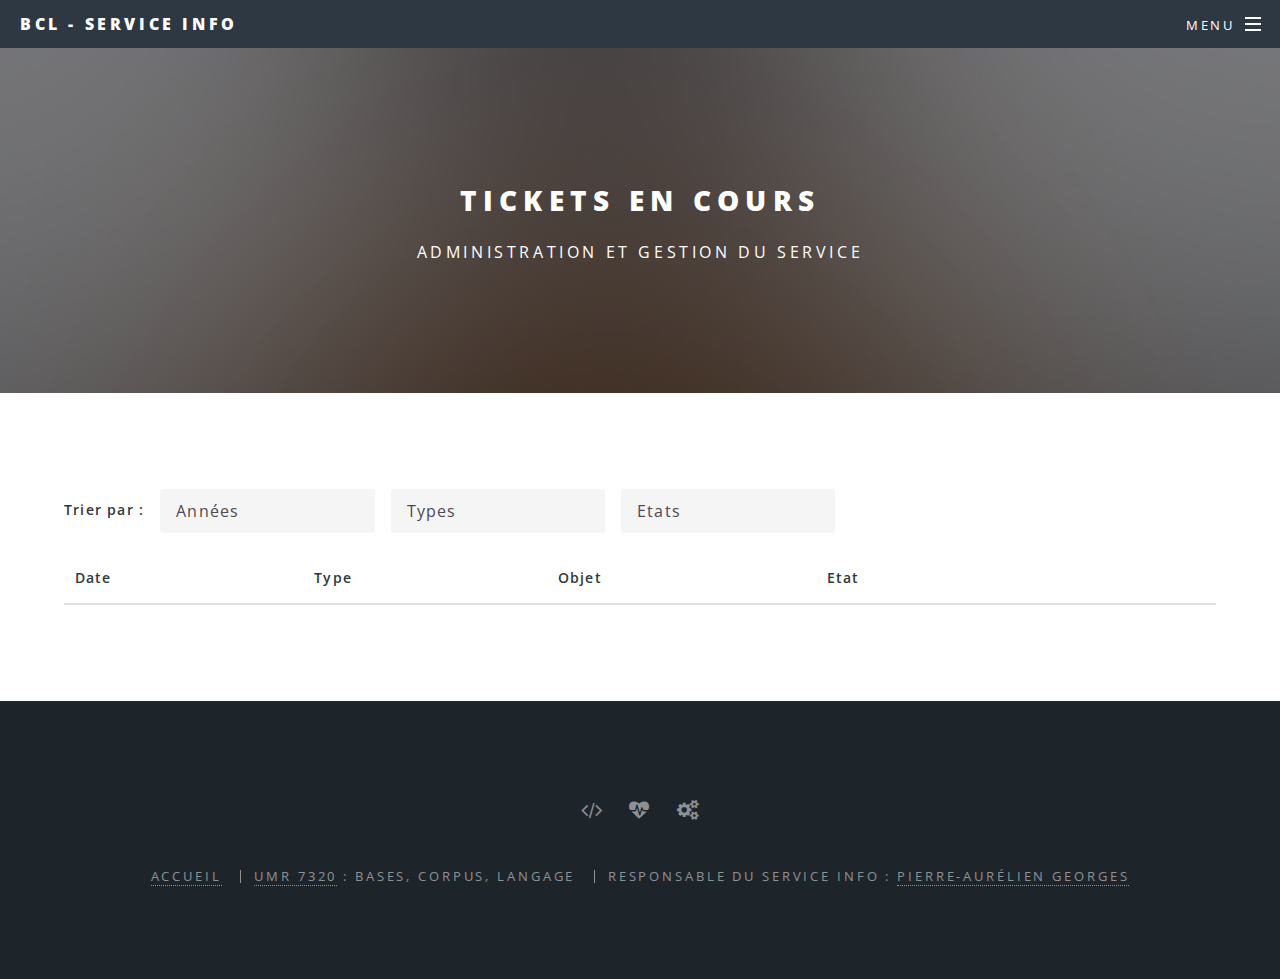
==== commit 59e4349d: "NEW: adding filter method NEW: adding sort method" ====
--- a/admin/index.html
+++ b/admin/index.html
@@ -50,7 +50,36 @@
 						<section class="wrapper style5">
 							<div class="inner">
 
-								<table>
+									<div class="filter_box" style="width: auto; top:0.5em;">
+									<label>Trier par : </label>
+								</div>
+
+								<div class="filter_box">
+									<select id="filter_annee" onchange="db_read()">
+										<option selected value="all">Années</option>
+										<option value="2018">2018</option>
+									</select>
+								</div>
+
+								<div class="filter_box">
+									<select id="filter_type" onchange="db_read()">
+										<option selected value="all">Types</option>
+										<option value="Développement">Dévelloppement</option>
+										<option value="Dépannage">Dépannage</option>
+										<option value="Maintenance">Maintenance</option>
+									</select>
+								</div>
+
+								<div class="filter_box">
+									<select id="filter_status" onchange="db_read()">
+										<option selected value="all">Etats</option>
+										<option value="En attente...">En attente...</option>
+										<option value="En cours">En cours</option>
+										<option value="Terminé">Terminé</option>
+									</select>
+								</div>
+
+								<table class="tablesorter">
 									<thead>
 										<tr><th>Date</th><th>Type</th><th>Objet</th><th>Etat</th><th></th><th></th></tr>
 									</thead>
@@ -69,9 +98,9 @@
 				<!-- Footer -->
 					<footer id="footer">
 						<ul class="icons">
-							<li><a href="#" class="icon fa-code"><span class="label">Développement</span></a></li>
-							<li><a href="#" class="icon fa-heartbeat"><span class="label">Dépannage</span></a></li>
-							<li><a href="#" class="icon fa-gears"><span class="label">Maintenance</span></a></li>
+							<li><a href="index.html#developpement" class="icon fa-code"><span class="label">Développement</span></a></li>
+							<li><a href="index.html#depannage" class="icon fa-heartbeat"><span class="label">Dépannage</span></a></li>
+							<li><a href="index.html#maintenance" class="icon fa-gears"><span class="label">Maintenance</span></a></li>
 						</ul>
 						<ul class="copyright">
 							<li><a href="index.html">Accueil</a></li>
@@ -82,6 +111,17 @@
 
 			</div>
 
+		<div id='delete_modal' class='modal'>
+			<div class='button-icon modal-content'>
+				<span class="close" onclick="$('#delete_modal').hide();">&times;</span>
+				<input type="hidden" id="delete_id" value="" />
+				<h4>Effacer le ticket ?</h4>
+				<p>Attention cette operation est irréversible...</p>
+				<a href="" class="button fit special" onclick="db_delete($('#delete_id').val());">OK</a>
+				<a href="" class="button fit" onclick="$('#delete_modal').hide();">Annuler</a>
+			</div>
+		</div>
+
 		<!-- Scripts -->
 			<script src="../assets/js/jquery.min.js"></script>
 			<script src="../assets/js/jquery.scrollex.min.js"></script>
@@ -90,9 +130,11 @@
 			<script src="../assets/js/util.js"></script>
 			<!--[if lte IE 8]><script src="assets/js/ie/respond.min.js"></script><![endif]-->
 			<script src="../assets/js/main.js"></script>
+			<script type="text/javascript" src="../lib/__jquery.tablesorter/jquery.tablesorter.js"></script>
 
 			<script src="js/db.js"></script>
 			<script src="../js/modal.js"></script>
+			<script src="../js/utils.js"></script>
 
 	</body>
 </html>--- a/css/style.css
+++ b/css/style.css
@@ -62,4 +62,24 @@
 .resp-label {
     float: left;
     margin-top: 0.2em;
-}+}
+
+.label2 {
+    font-size:8pt;
+}
+
+.filter_box {
+    position: relative;
+    width: 20%;
+    float: left;
+    padding-bottom: 2em;
+    padding-right: 1em;
+ 
+}
+
+.myinner {
+    position: relative;
+    width: 60%;
+    left: 10%;
+    top: -4em;
+}
